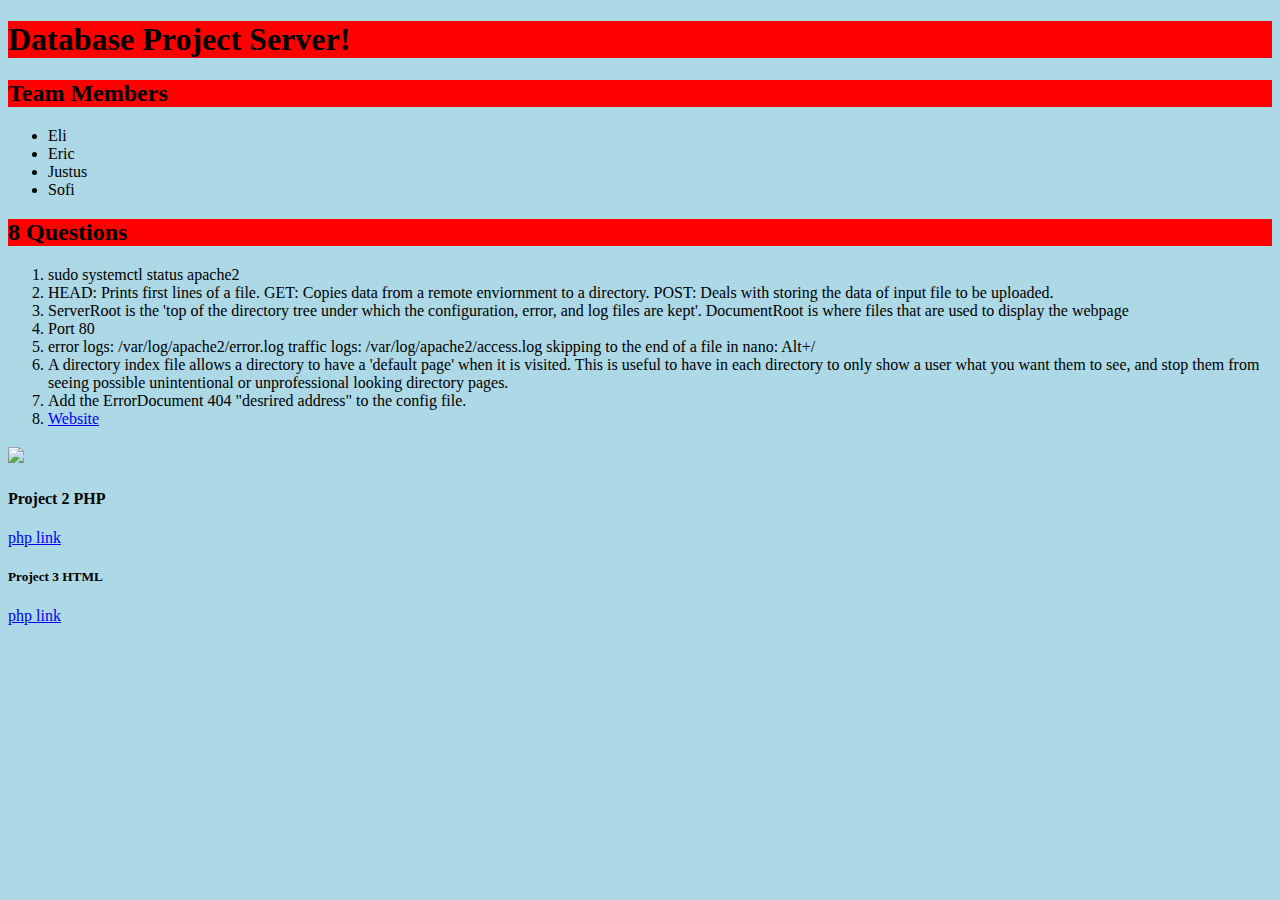
==== public_html/index.html @ b283153d "Added photo folder and changed locations" ====
<!DOCTYPE html>
<html>
        <head>
                <title>To The Cloud</title>
                <link rel="stylesheet" href="indexStyling.css"/>
        </head>

        <body>
                <h1>Database Project Server!</h1>
                <h2>Team Members</h2>
                <ul>
                        <li>Eli </li>
                        <li>Eric </li>
                        <li>Justus </li>
                        <li>Sofi </li>
                </ul>

                <h2>8 Questions</h2>
                <ol>
                        <li>sudo systemctl status apache2</li>
                        <li>HEAD: Prints first lines of a file. GET: Copies data from a remote enviornment to a directory. POST: Deals with storing the data of input file to be uploaded. </li>
                        <li>ServerRoot is the 'top of the directory tree under which the configuration, error, and log files are kept'. DocumentRoot is where files that are used to display the webpage </li>
			<li>Port 80</li>
                        <li>error logs: /var/log/apache2/error.log  traffic logs: /var/log/apache2/access.log  skipping to the end of a file in nano: Alt+/ </li>
                        <li>A directory index file allows a directory to have a 'default page' when it is visited.
This is useful to have in each directory to only show a user what you want them to see,
and stop them from seeing possible unintentional or unprofessional looking directory pages.</li>
                        <li>Add the ErrorDocument 404 "desrired address" to the config file.</li>
                        <li><a href="http://129.114.19.130/~dbteam/">Website</a></li>
                </ol>
                <h3>
                        <img src='/photos/dwayne-johnson.jpg'/>
                </h3>
                <h4>Project 2 PHP</h4>
                <p>
	                <a href="./showPassengers.php?msg=">php link</a>
                </p>

                <h5>Project 3 HTML</h5>
                <p>
                        <a href="./projProp.html">php link</a>
                </p>
        </body>
</html>
---- public_html/indexStyling.css ----
h1{
        color: #AC5BE;
        background-color: red;
        font-weight: bold;

}
h2{
        color: #AC5BE;
        background-color: red;
        font-weight: bold;

}
body{
        background-color: lightblue;
}
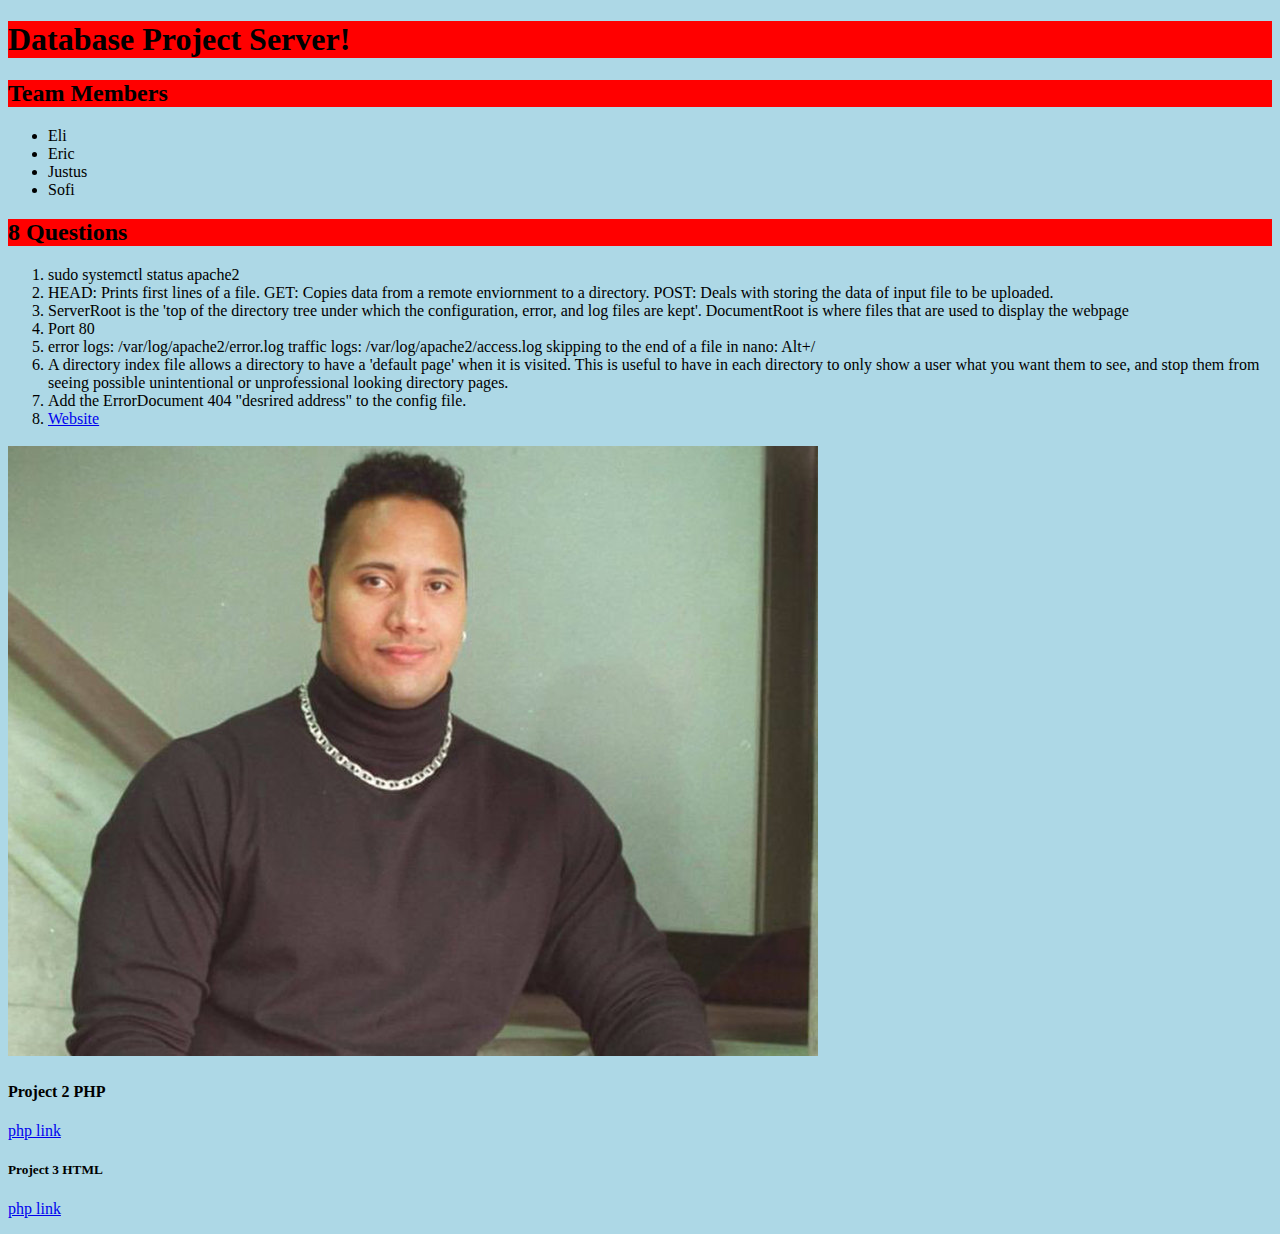
==== commit b9919de1: "added a . before the /" ====
--- a/public_html/index.html
+++ b/public_html/index.html
@@ -29,7 +29,7 @@
                         <li><a href="http://129.114.19.130/~dbteam/">Website</a></li>
                 </ol>
                 <h3>
-                        <img src='/photos/dwayne-johnson.jpg'/>
+                        <img src='./photos/dwayne-johnson.jpg'/>
                 </h3>
                 <h4>Project 2 PHP</h4>
                 <p>
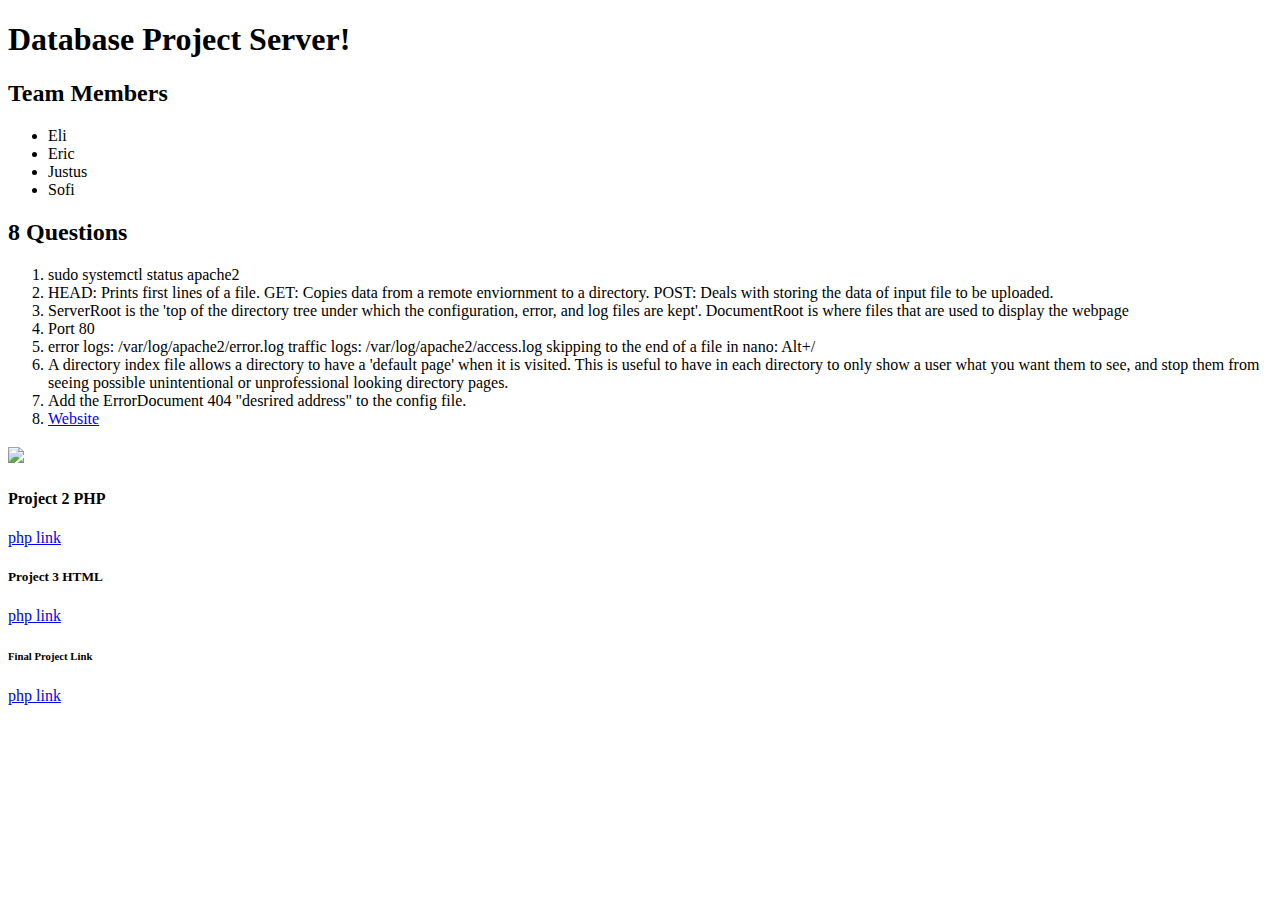
==== commit 8ddc0721: "Added link to project" ====
--- a/public_html/index.html
+++ b/public_html/index.html
@@ -40,5 +40,9 @@
                 <p>
                         <a href="./projProp.html">php link</a>
                 </p>
+		<h6>Final Project Link</h6>
+                <p>
+                        <a href="./project.html">php link</a>
+                </p>
         </body>
 </html>
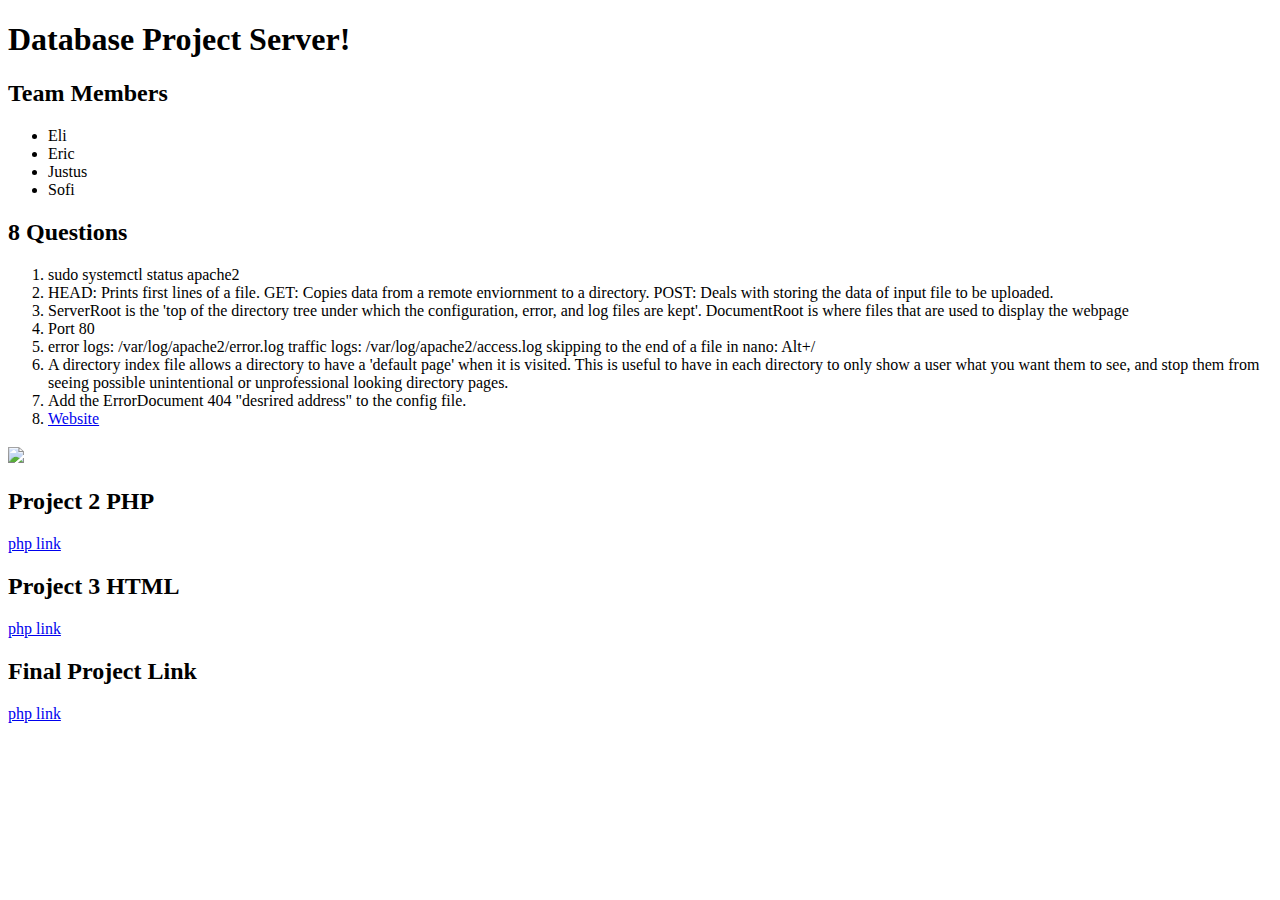
==== commit 0358c998: "Added comments to some files" ====
--- a/public_html/index.html
+++ b/public_html/index.html
@@ -31,18 +31,18 @@
                 <h3>
                         <img src='./photos/dwayne-johnson.jpg'/>
                 </h3>
-                <h4>Project 2 PHP</h4>
+                <h2>Project 2 PHP</h2>
                 <p>
 	                <a href="./showPassengers.php?msg=">php link</a>
                 </p>
 
-                <h5>Project 3 HTML</h5>
+                <h2>Project 3 HTML</h2>
                 <p>
                         <a href="./projProp.html">php link</a>
                 </p>
-		<h6>Final Project Link</h6>
+		        <h2>Final Project Link</h2>
                 <p>
-                        <a href="./project.html">php link</a>
+                        <a href="./project.php?msg=">php link</a>
                 </p>
         </body>
 </html>
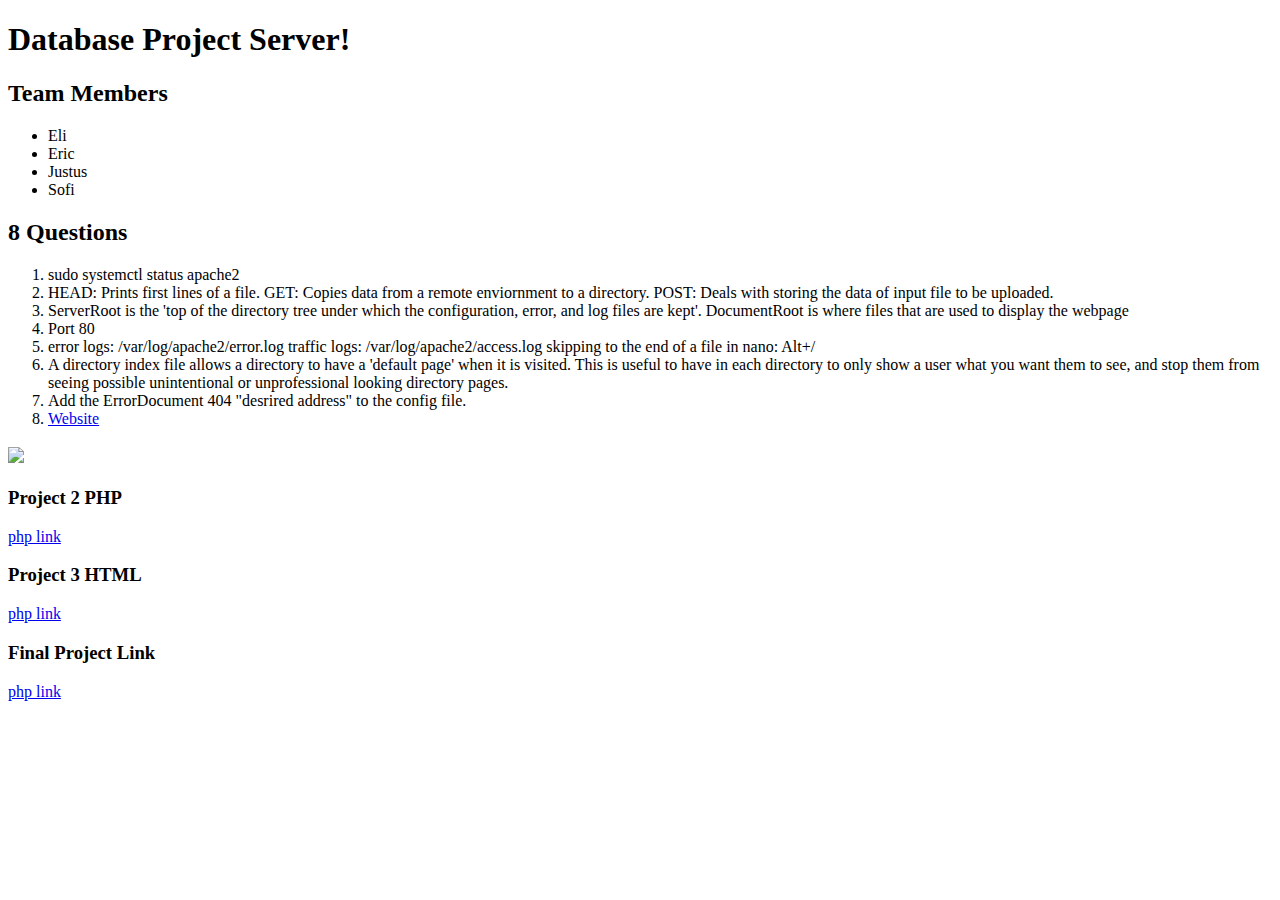
==== commit f4a0993a: "Added comments to some files" ====
--- a/public_html/index.html
+++ b/public_html/index.html
@@ -31,16 +31,16 @@
                 <h3>
                         <img src='./photos/dwayne-johnson.jpg'/>
                 </h3>
-                <h2>Project 2 PHP</h2>
+                <h3>Project 2 PHP</h3>
                 <p>
 	                <a href="./showPassengers.php?msg=">php link</a>
                 </p>
 
-                <h2>Project 3 HTML</h2>
+                <h3>Project 3 HTML</h3>
                 <p>
                         <a href="./projProp.html">php link</a>
                 </p>
-		        <h2>Final Project Link</h2>
+		        <h3>Final Project Link</h3>
                 <p>
                         <a href="./project.php?msg=">php link</a>
                 </p>
